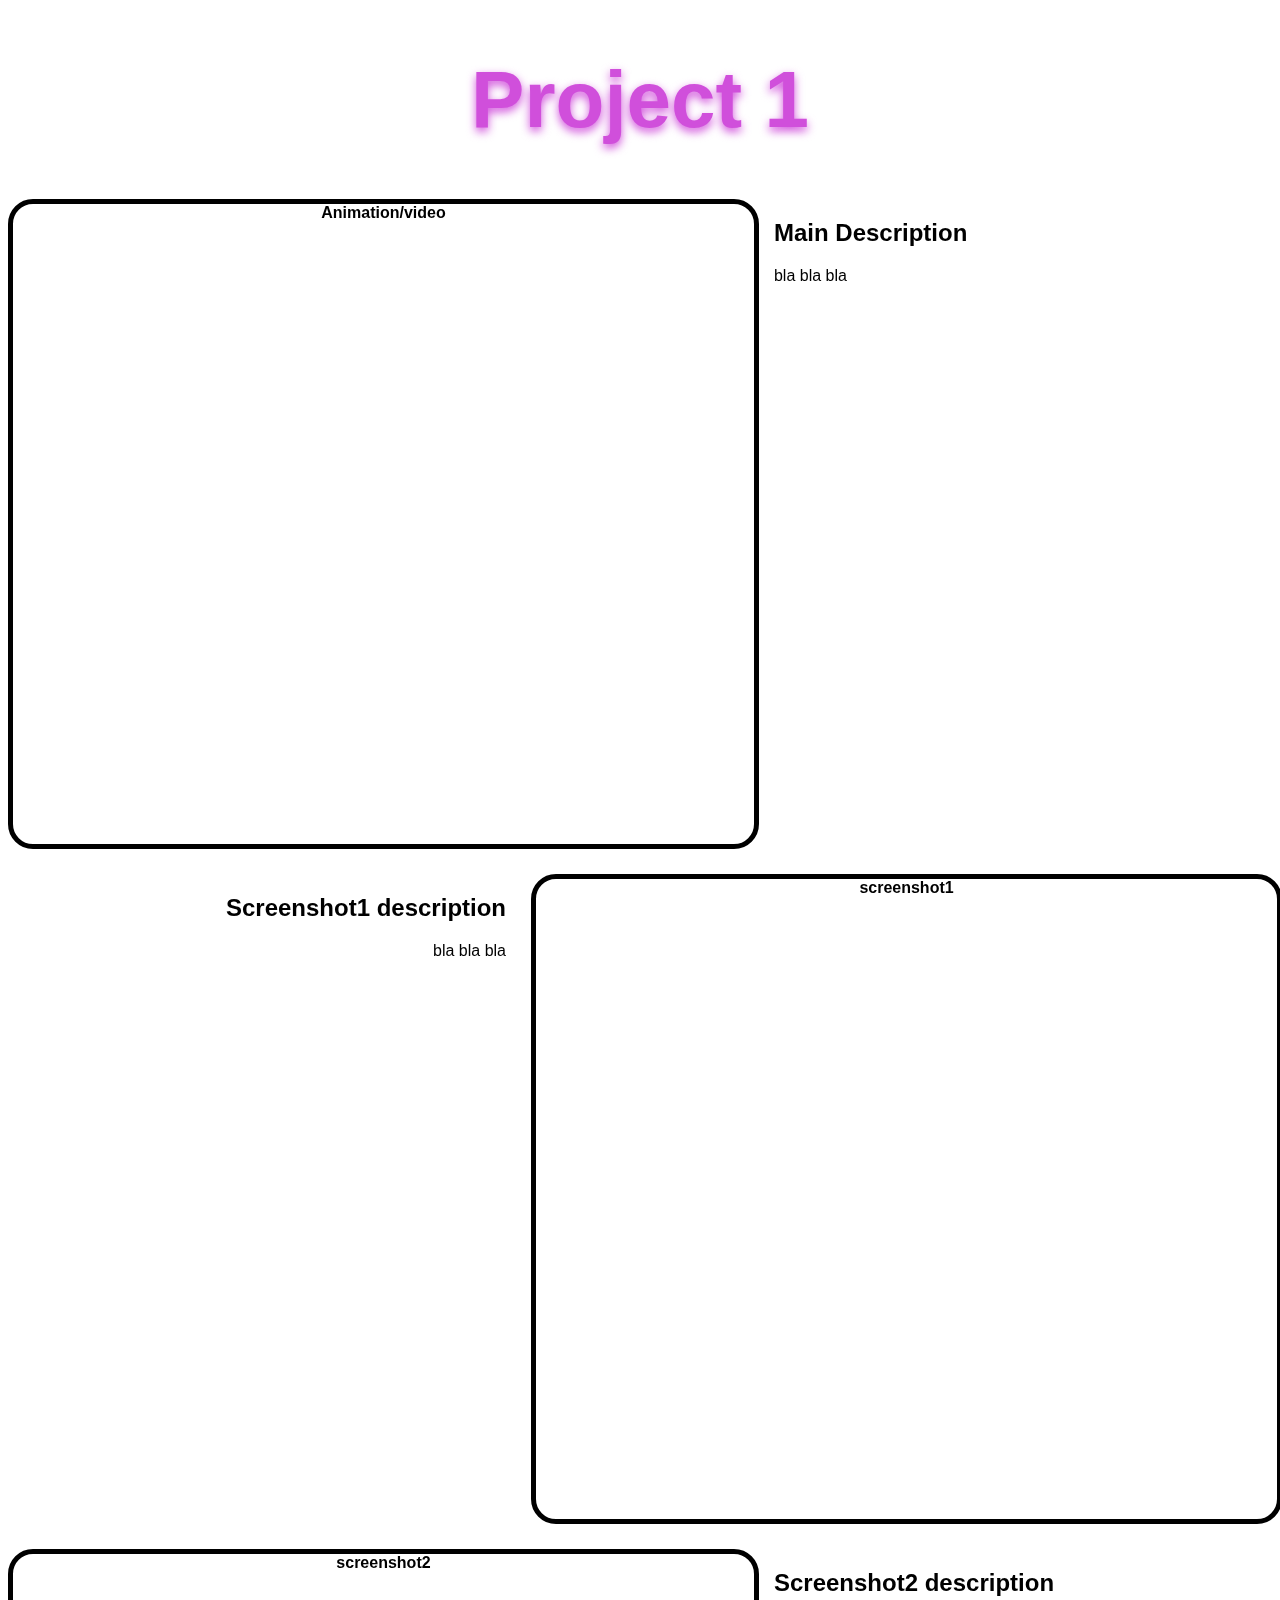
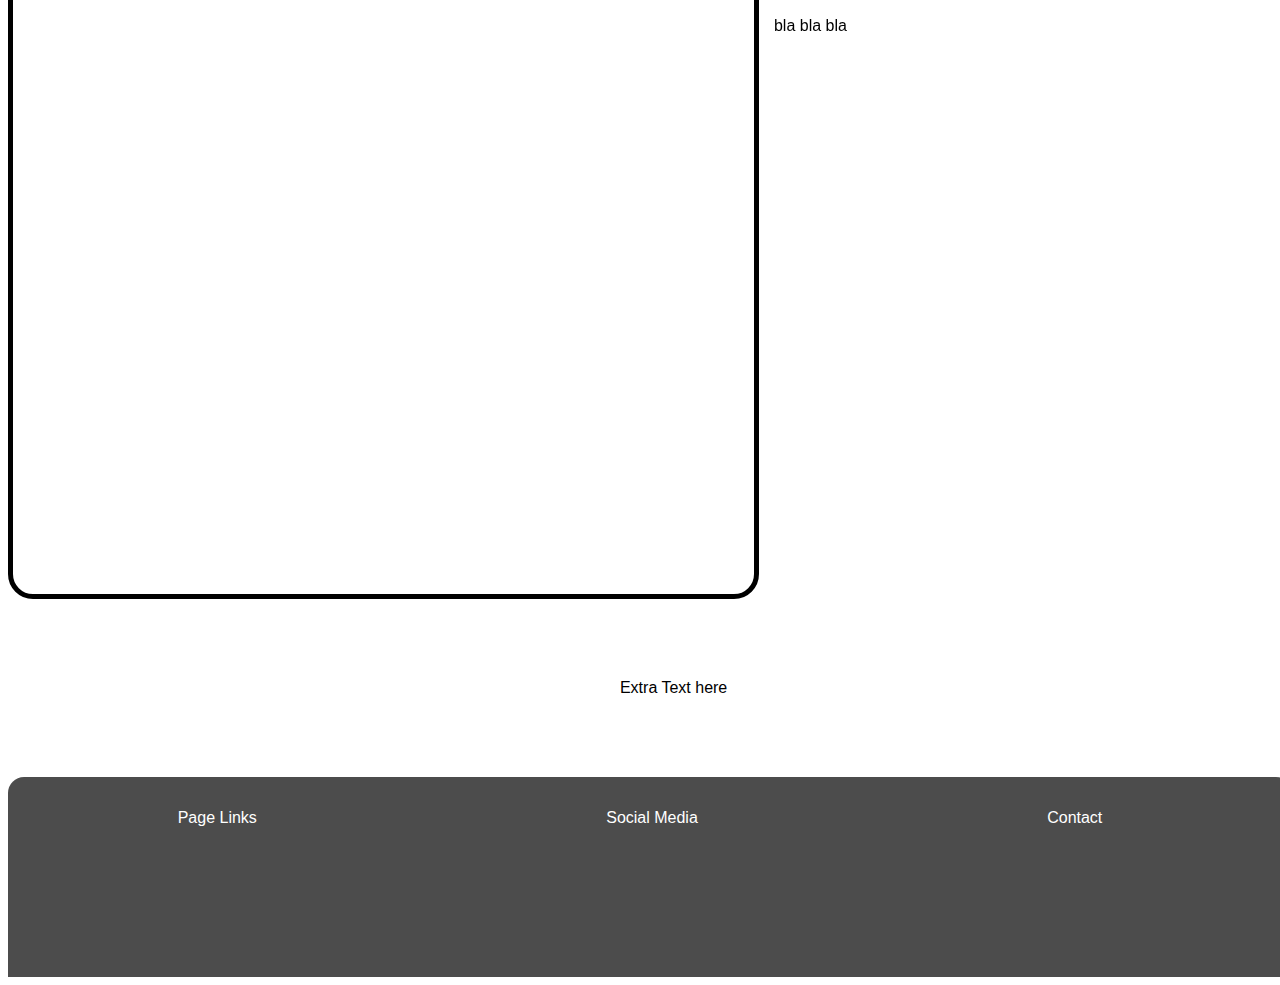
==== projectPages/Project1/index.html @ 2fa60eaa "add ts and js file" ====
<!DOCTYPE html>
<html lang="en" >
<head>
  <meta charset="UTF-8">
  <title>CodePen - Project 1</title>
  <link rel="stylesheet" href="./style.css">

</head>
<body>
<!-- partial:index.partial.html -->
<div class="heading">
  <h1 id="text">Project 1</h1>
  <h1 id="textbg">Project 1</h1>
</div>

<div class="grid-container">
  <div class="item1" id="selectable">Animation/video</div>
  <div class="item2" id="selectable">
    <h2>Main Description</h2>
    <p>bla bla bla</p>
  </div>
  <div class="item3" id="selectable">
    <h2>Screenshot1 description</h2>
    <p>bla bla bla</p>
  </div>
  <div class="item4" id="selectable">screenshot1</div>
  <div class="item5" id="selectable">screenshot2</div>
  <div class="item6" id="selectable">
    <h2>Screenshot2 description</h2>
    <p>bla bla bla</p>
  </div>
</div>

<div class="extra">
  <p>Extra Text here</p>
</div>

<div class="footer">
  <div class="foot1">
    <p id="canSelect">Page Links</p>
    </div>
  <div class="foot2">
    <p id="canSelect">Social Media</p>
  </div>
  <div class="foot3">
    <p id="canSelect">Contact</p>
  </div>
</div>
<!-- partial -->
  
</body>
</html>
---- projectPages/Project1/style.css ----
:root {
  --imgBorder: 25px;
}

*{
  font-family: "Poppins", sans-serif;
  font-weight: 900;
  font-style: normal;
}

body{
  background-image: url("https://images.unsplash.com/photo-1618005198919-d3d4b5a92ead?crop=entropy&cs=srgb&fm=jpg&ixid=M3wzMjM4NDZ8MHwxfHJhbmRvbXx8fHx8fHx8fDE3MjI3ODY5MTJ8&ixlib=rb-4.0.3&q=85");
  width: auto;
  height: 100%;
  background-position: center;
  background-repeat: no-repeat;
  background-size: cover;
}

.poppins-black {
  font-family: "Poppins", sans-serif;
  font-weight: 900;
  font-style: normal;
}

h1{
  text-align: center;
  color: #D04FDB;
  font-size: 5em;
  /*mix-blend-mode: difference;*/
}

h1#text{
  
}

h1#textbg{
  position: absolute;
  top: 50px;
  left: 50%;
  width: 100%;
  transform: translate(-50%, -50%);
  z-index: -1;
  filter: blur(5px);
}

.grid-container{
  left: 0%;
  padding-right: 20px;
  width: 100%;
  height: 2000px;
  text-align: center;
  display: grid;
  grid-template-columns: auto auto auto;
  gap: 25px;
}

.grid-container > div {
  border-radius: var(--imgBorder);
  backdrop-filter: blur(25px);
}

.grid-container > div > p{
  font-weight: 400;
}

h2{
  font-weight: 600;
}

.item1{
  grid-area: 1/1/3/3;
  background-image: url("https://images.unsplash.com/photo-1643228995868-bf698f67d053?crop=entropy&cs=srgb&fm=jpg&ixid=M3wzMjM4NDZ8MHwxfHJhbmRvbXx8fHx8fHx8fDE3MjI4NTAxNDJ8&ixlib=rb-4.0.3&q=85");
  
  border: solid black 5px;
  
  width: 100%;
  height: auto;
  background-position: center;
  background-repeat: no-repeat;
  background-size: cover;
}

.item2{
  grid-area: 1/3/3/4;
  text-align: left;
}

.item3{
  grid-area: 3/1/5/2;
  text-align: right;
}

.item4{
  grid-area: 3/2/5/4;
  background-image: url("https://images.unsplash.com/photo-1643228995868-bf698f67d053?crop=entropy&cs=srgb&fm=jpg&ixid=M3wzMjM4NDZ8MHwxfHJhbmRvbXx8fHx8fHx8fDE3MjI4NTAxNDJ8&ixlib=rb-4.0.3&q=85");
  
  border: solid black 5px;
  
  width: 100%;
  height: auto;
  background-position: center;
  background-repeat: no-repeat;
  background-size: cover;
}

.item5{
  grid-area: 5/1/7/3;
  background-image: url("https://images.unsplash.com/photo-1643228995868-bf698f67d053?crop=entropy&cs=srgb&fm=jpg&ixid=M3wzMjM4NDZ8MHwxfHJhbmRvbXx8fHx8fHx8fDE3MjI4NTAxNDJ8&ixlib=rb-4.0.3&q=85");
  
  border: solid black 5px;
  
  width: 100%;
  height: auto;
  background-position: center;
  background-repeat: no-repeat;
  background-size: cover;
}

.item6{
  grid-area: 5/3/7/4;
  text-align: left;
}

.extra{
  margin-top:5em;
  margin-left: 10em;
  margin-right: 10em;
  width: 100%;
  align-self: center;
}

.extra > p{
  text-align: center;
  font-weight: 300;
  background-color: rgba(255,255,255,0.3);
  width:80%;
}

#canSelect{
  transition: scale 0.5s;
}

#canSelect:hover{
  scale: 105%;
}

.footer{
  margin-top: 5em;
  left: 0%;
  padding-right: 20px;
  width: 100%;
  height: 200px;
  text-align: center;
  display: grid;
  grid-template-columns: auto auto auto;
  gap: 10px;
  background-color: rgba(0,0,0,0.7);
  border-radius: 1em 1em 0 0;
}

.footer > div > p{
  color: white;
  font-weight: 100;
  padding-top: 1em;
}
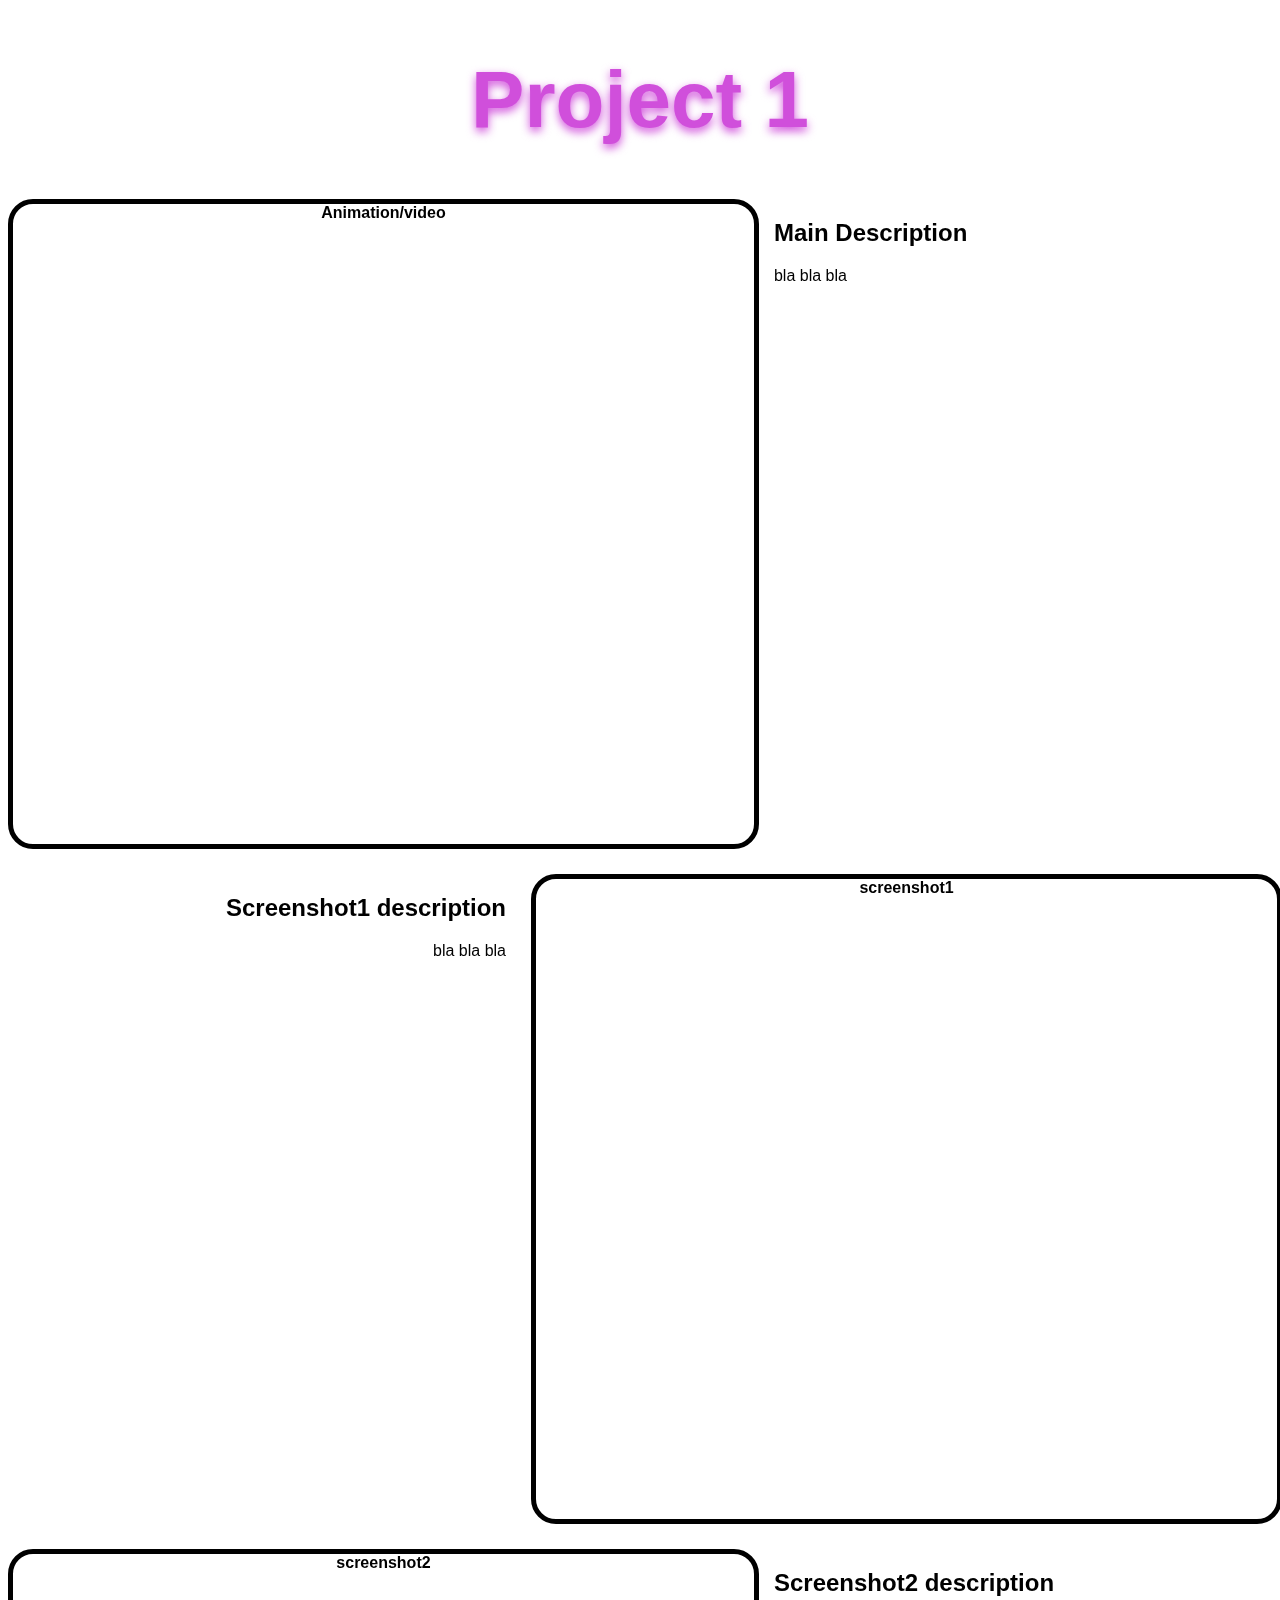
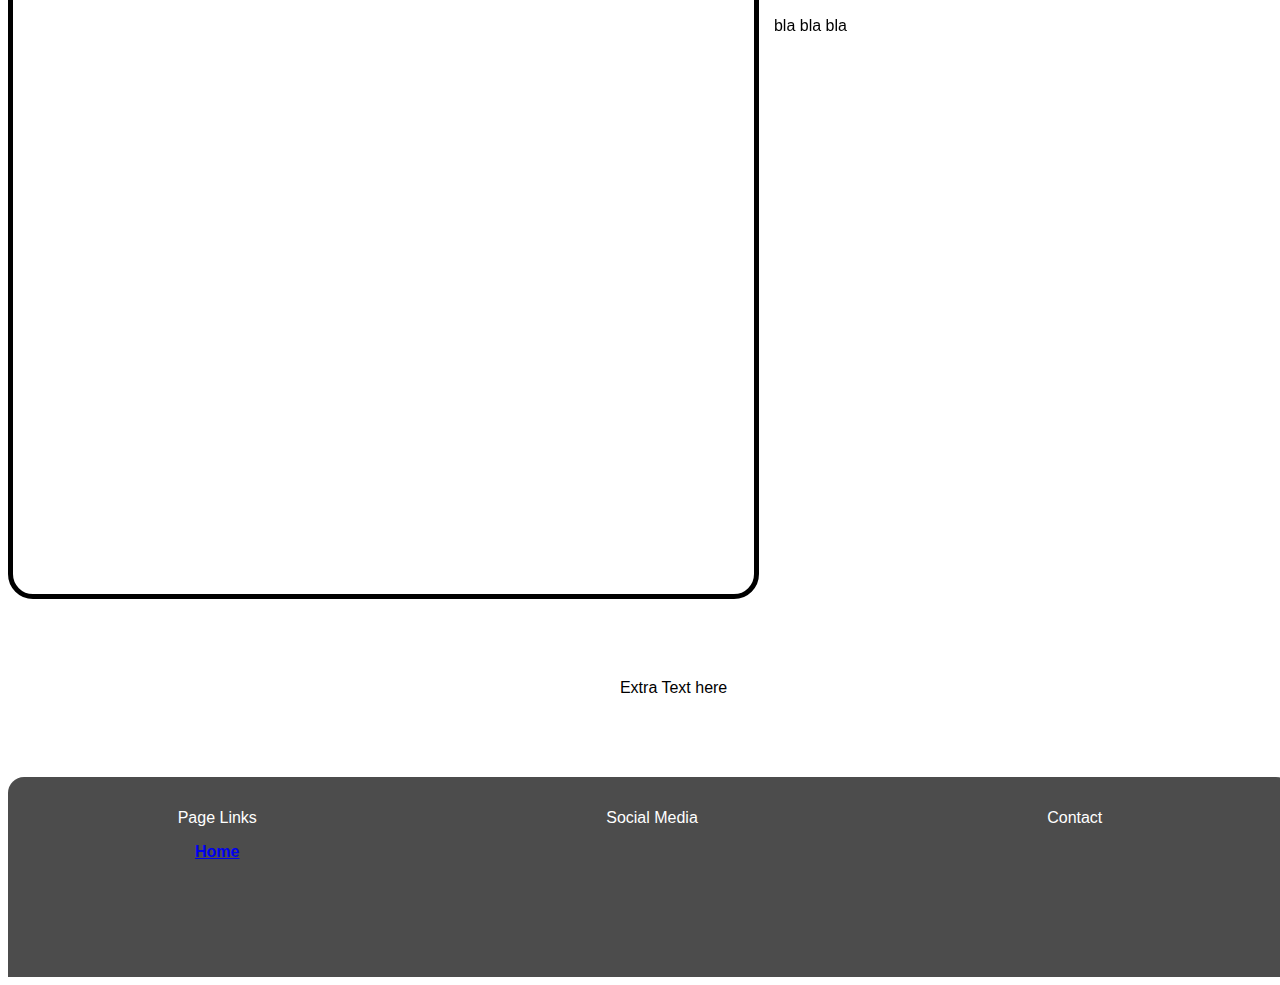
==== commit 609427ac: "add redirect links for project1 and a home redirect" ====
--- a/projectPages/Project1/index.html
+++ b/projectPages/Project1/index.html
@@ -4,7 +4,7 @@
   <meta charset="UTF-8">
   <title>CodePen - Project 1</title>
   <link rel="stylesheet" href="./style.css">
-
+  <script src='main.js'></script>
 </head>
 <body>
 <!-- partial:index.partial.html -->
@@ -34,10 +34,11 @@
 <div class="extra">
   <p>Extra Text here</p>
 </div>
-
+<!-- Footer -------------------------------- -->
 <div class="footer">
   <div class="foot1">
     <p id="canSelect">Page Links</p>
+    <a id="canSelect" href="/index.html">Home</a>
     </div>
   <div class="foot2">
     <p id="canSelect">Social Media</p>
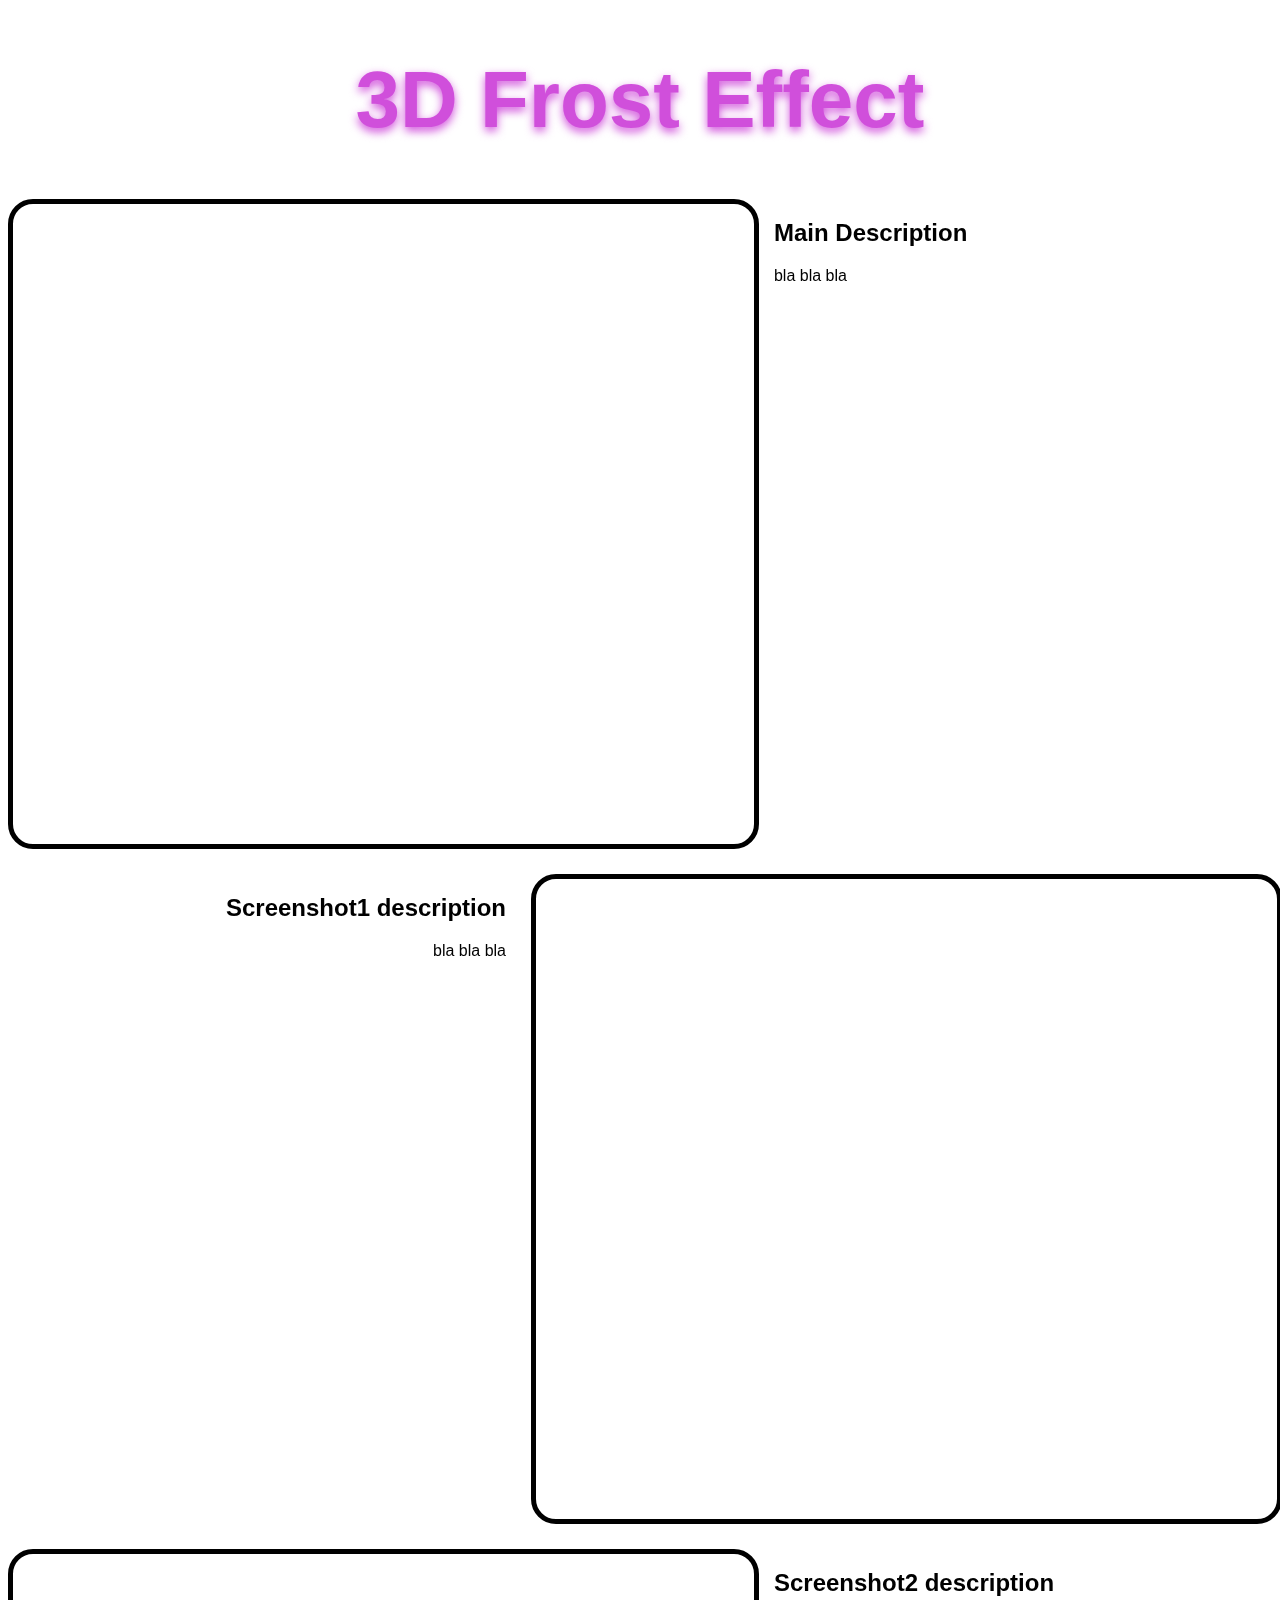
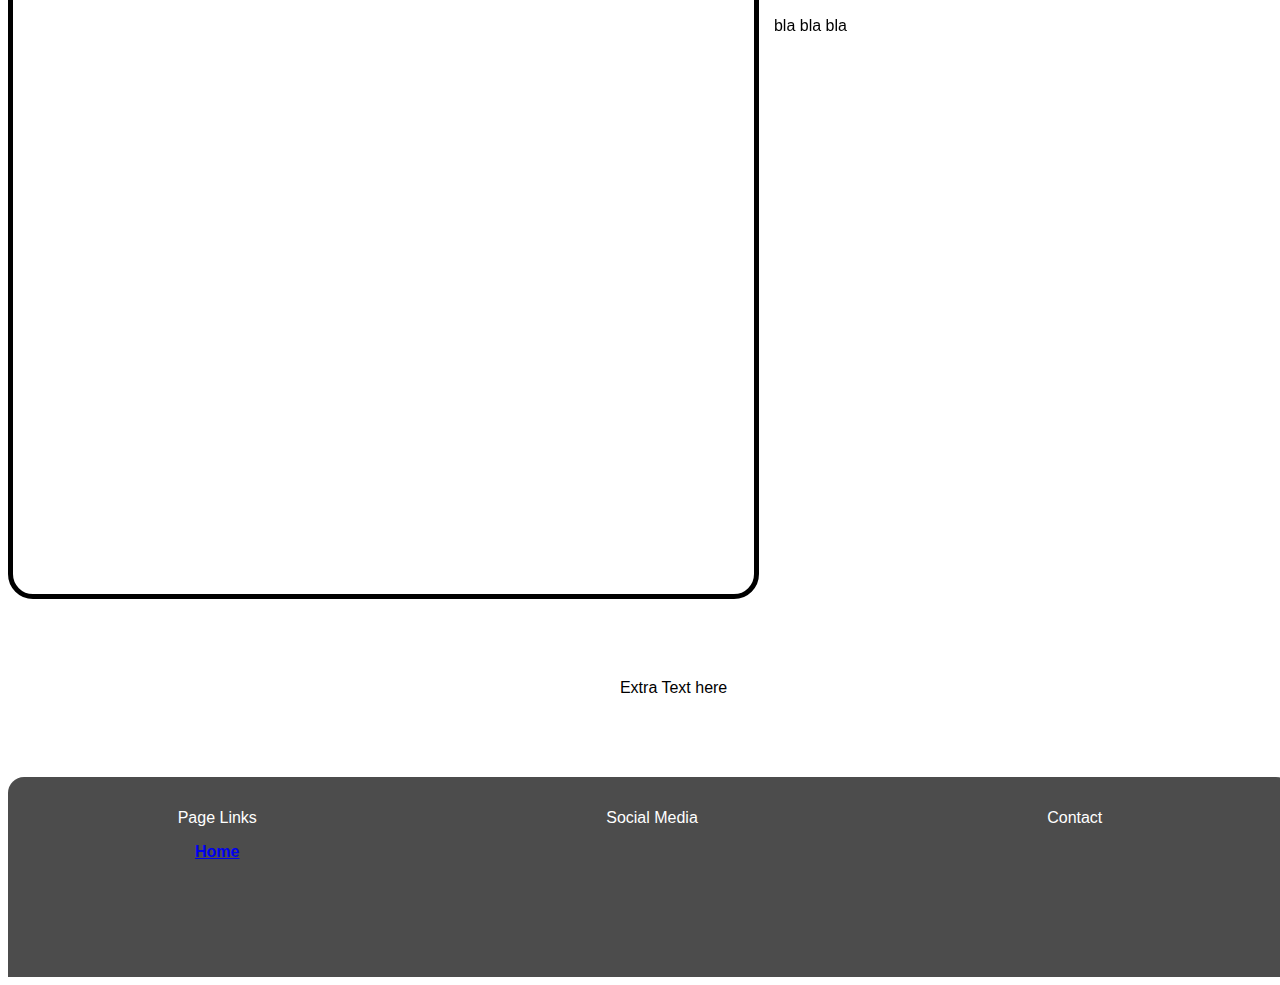
==== commit 6e3efcd1: "update images on project 1" ====
--- a/projectPages/Project1/index.html
+++ b/projectPages/Project1/index.html
@@ -2,19 +2,19 @@
 <html lang="en" >
 <head>
   <meta charset="UTF-8">
-  <title>CodePen - Project 1</title>
+  <title>3D Frost Effect</title>
   <link rel="stylesheet" href="./style.css">
   <script src='main.js'></script>
 </head>
 <body>
 <!-- partial:index.partial.html -->
 <div class="heading">
-  <h1 id="text">Project 1</h1>
-  <h1 id="textbg">Project 1</h1>
+  <h1 id="text">3D Frost Effect</h1>
+  <h1 id="textbg">3D Frost Effect</h1>
 </div>
 
 <div class="grid-container">
-  <div class="item1" id="selectable">Animation/video</div>
+  <div class="item1" id="selectable"></div>
   <div class="item2" id="selectable">
     <h2>Main Description</h2>
     <p>bla bla bla</p>
@@ -23,8 +23,8 @@
     <h2>Screenshot1 description</h2>
     <p>bla bla bla</p>
   </div>
-  <div class="item4" id="selectable">screenshot1</div>
-  <div class="item5" id="selectable">screenshot2</div>
+  <div class="item4" id="selectable"></div>
+  <div class="item5" id="selectable"></div>
   <div class="item6" id="selectable">
     <h2>Screenshot2 description</h2>
     <p>bla bla bla</p>
@@ -38,7 +38,7 @@
 <div class="footer">
   <div class="foot1">
     <p id="canSelect">Page Links</p>
-    <a id="canSelect" href="/index.html">Home</a>
+    <a id="canSelect" href="https://m00st4r.github.io/Portfolio-Official/">Home</a>
     </div>
   <div class="foot2">
     <p id="canSelect">Social Media</p>
--- a/projectPages/Project1/style.css
+++ b/projectPages/Project1/style.css
@@ -28,10 +28,6 @@
   color: #D04FDB;
   font-size: 5em;
   /*mix-blend-mode: difference;*/
-}
-
-h1#text{
-  
 }
 
 h1#textbg{
@@ -70,7 +66,7 @@
 
 .item1{
   grid-area: 1/1/3/3;
-  background-image: url("https://images.unsplash.com/photo-1643228995868-bf698f67d053?crop=entropy&cs=srgb&fm=jpg&ixid=M3wzMjM4NDZ8MHwxfHJhbmRvbXx8fHx8fHx8fDE3MjI4NTAxNDJ8&ixlib=rb-4.0.3&q=85");
+  background-image: url("https://cdna.artstation.com/p/assets/images/images/070/821/990/large/bjorn-martens-before-after.jpg?1703638323");
   
   border: solid black 5px;
   
@@ -93,7 +89,7 @@
 
 .item4{
   grid-area: 3/2/5/4;
-  background-image: url("https://images.unsplash.com/photo-1643228995868-bf698f67d053?crop=entropy&cs=srgb&fm=jpg&ixid=M3wzMjM4NDZ8MHwxfHJhbmRvbXx8fHx8fHx8fDE3MjI4NTAxNDJ8&ixlib=rb-4.0.3&q=85");
+  background-image: url("https://cdnb.artstation.com/p/assets/images/images/070/831/083/large/bjorn-martens-asset-scattering.jpg?1703672690");
   
   border: solid black 5px;
   
@@ -106,7 +102,7 @@
 
 .item5{
   grid-area: 5/1/7/3;
-  background-image: url("https://images.unsplash.com/photo-1643228995868-bf698f67d053?crop=entropy&cs=srgb&fm=jpg&ixid=M3wzMjM4NDZ8MHwxfHJhbmRvbXx8fHx8fHx8fDE3MjI4NTAxNDJ8&ixlib=rb-4.0.3&q=85");
+  background-image: url("https://cdnb.artstation.com/p/assets/images/images/070/831/087/large/bjorn-martens-assets.jpg?1703672699");
   
   border: solid black 5px;
   
